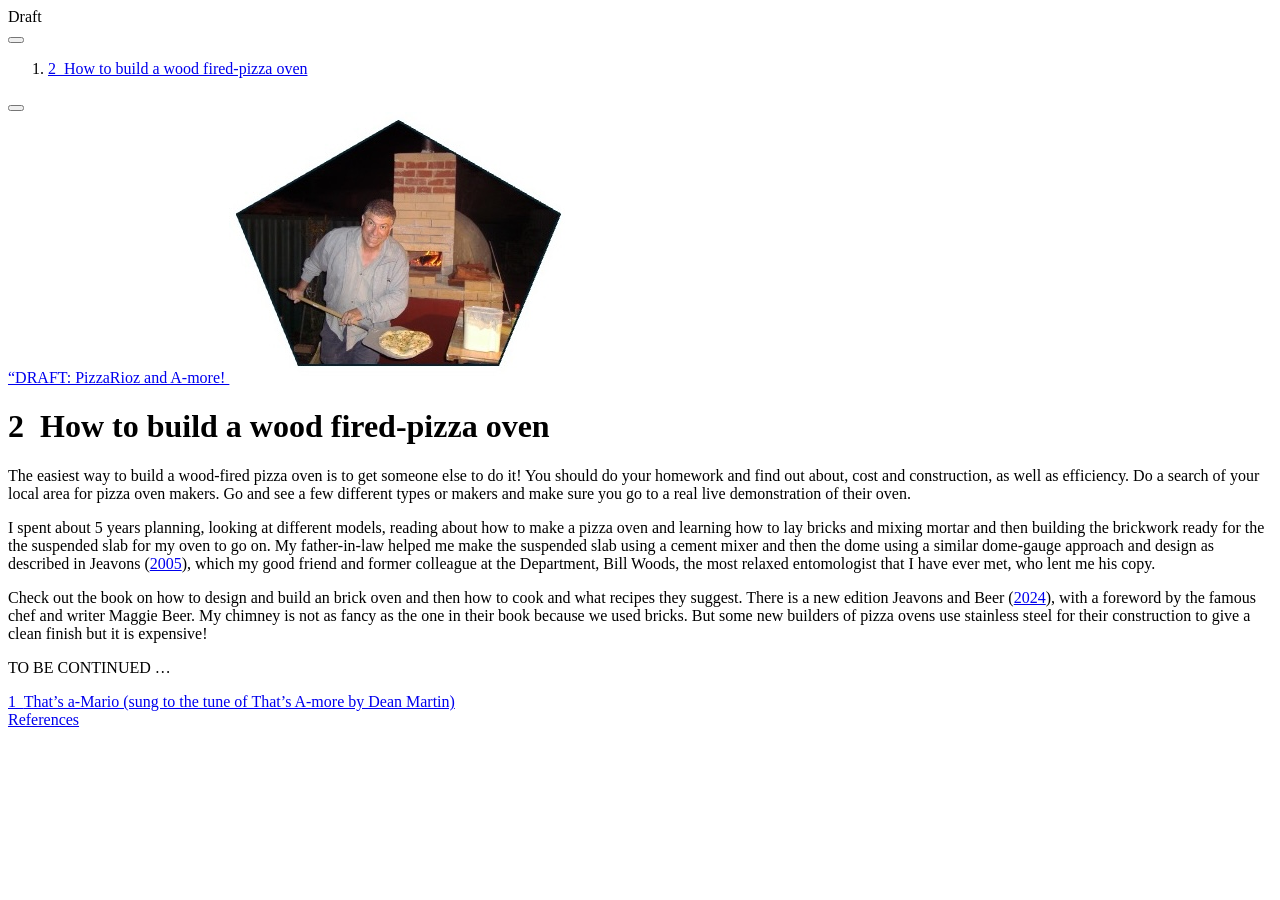
==== intro1.html @ e6e35b4d "add website files" ====
<!DOCTYPE html>
<html xmlns="http://www.w3.org/1999/xhtml" lang="en" xml:lang="en"><head>

<meta charset="utf-8">
<meta name="generator" content="quarto-1.9.37">

<meta name="viewport" content="width=device-width, initial-scale=1.0, user-scalable=yes">


<title>2&nbsp; How to build a wood fired-pizza oven – "DRAFT: PizzaRioz and 
A-more!
![](images/cover-pizzaRioZ.jpg)</title>
<style>
/* Default styles provided by pandoc.
** See https://pandoc.org/MANUAL.html#variables-for-html for config info.
*/
code{white-space: pre-wrap;}
span.smallcaps{font-variant: small-caps;}
div.columns{display: flex; gap: min(4vw, 1.5em);}
div.column{flex: auto; overflow-x: auto;}
div.hanging-indent{margin-left: 1.5em; text-indent: -1.5em;}
ul.task-list{list-style: none;}
ul.task-list li input[type="checkbox"] {
  width: 0.8em;
  margin: 0 0.8em 0.2em -1em; /* quarto-specific, see https://github.com/quarto-dev/quarto-cli/issues/4556 */ 
  vertical-align: middle;
}
/* CSS for citations */
div.csl-bib-body { }
div.csl-entry {
  clear: both;
}
.hanging-indent div.csl-entry {
  margin-left:2em;
  text-indent:-2em;
}
div.csl-left-margin {
  min-width:2em;
  float:left;
}
div.csl-right-inline {
  margin-left:2em;
  padding-left:1em;
}
div.csl-indent {
  margin-left: 2em;
}</style>


<script src="site_libs/quarto-nav/quarto-nav.js"></script>
<script src="site_libs/quarto-nav/headroom.min.js"></script>
<script src="site_libs/clipboard/clipboard.min.js"></script>
<script src="site_libs/quarto-search/autocomplete.umd.js"></script>
<script src="site_libs/quarto-search/fuse.min.js"></script>
<script src="site_libs/quarto-search/quarto-search.js"></script>
<meta name="quarto:offset" content="./">
<link href="./references.html" rel="next">
<link href="./aMario.html" rel="prev">
<script src="site_libs/quarto-html/quarto.js" type="module"></script>
<script src="site_libs/quarto-html/tabsets/tabsets.js" type="module"></script>
<script src="site_libs/quarto-html/popper.min.js"></script>
<script src="site_libs/quarto-html/tippy.umd.min.js"></script>
<script src="site_libs/quarto-html/anchor.min.js"></script>
<link href="site_libs/quarto-html/tippy.css" rel="stylesheet">
<link href="site_libs/quarto-html/quarto-syntax-highlighting-7f8f88aac4f3542376d5c11b86a4c14d.css" rel="stylesheet" id="quarto-text-highlighting-styles">
<script src="site_libs/bootstrap/bootstrap.min.js"></script>
<link href="site_libs/bootstrap/bootstrap-icons.css" rel="stylesheet">
<link href="site_libs/bootstrap/bootstrap-5ccb035bea26c1e21f80f44cf7c27909.min.css" rel="stylesheet" append-hash="true" id="quarto-bootstrap" data-mode="light">
<script id="quarto-search-options" type="application/json">{
  "location": "sidebar",
  "copy-button": false,
  "collapse-after": 3,
  "panel-placement": "start",
  "type": "textbox",
  "limit": 50,
  "keyboard-shortcut": [
    "f",
    "/",
    "s"
  ],
  "show-item-context": false,
  "language": {
    "search-no-results-text": "No results",
    "search-matching-documents-text": "matching documents",
    "search-copy-link-title": "Copy link to search",
    "search-hide-matches-text": "Hide additional matches",
    "search-more-match-text": "more match in this document",
    "search-more-matches-text": "more matches in this document",
    "search-clear-button-title": "Clear",
    "search-text-placeholder": "",
    "search-detached-cancel-button-title": "Cancel",
    "search-submit-button-title": "Submit",
    "search-label": "Search"
  }
}</script>
<meta name="quarto:status" content="draft">


<link rel="stylesheet" href="watermark.css">
</head>

<body class="nav-sidebar floating quarto-light">

<div id="quarto-search-results"></div>
  <header id="quarto-header" class="headroom fixed-top"><div id="quarto-draft-alert" class="alert alert-warning"><i class="bi bi-pencil-square"></i>Draft</div>
  <nav class="quarto-secondary-nav">
    <div class="container-fluid d-flex">
      <button type="button" class="quarto-btn-toggle btn" data-bs-toggle="collapse" role="button" data-bs-target=".quarto-sidebar-collapse-item" aria-controls="quarto-sidebar" aria-expanded="false" aria-label="Toggle sidebar navigation" onclick="if (window.quartoToggleHeadroom) { window.quartoToggleHeadroom(); }">
        <i class="bi bi-layout-text-sidebar-reverse"></i>
      </button>
        <nav class="quarto-page-breadcrumbs" aria-label="breadcrumb"><ol class="breadcrumb"><li class="breadcrumb-item"><a href="./intro1.html"><span class="chapter-number">2</span>&nbsp; <span class="chapter-title">How to build a wood fired-pizza oven</span></a></li></ol></nav>
        <a class="flex-grow-1" role="navigation" data-bs-toggle="collapse" data-bs-target=".quarto-sidebar-collapse-item" aria-controls="quarto-sidebar" aria-expanded="false" aria-label="Toggle sidebar navigation" onclick="if (window.quartoToggleHeadroom) { window.quartoToggleHeadroom(); }">      
        </a>
      <button type="button" class="btn quarto-search-button" aria-label="Search" onclick="window.quartoOpenSearch();">
        <i class="bi bi-search"></i>
      </button>
    </div>
  </nav>
</header>
<!-- content -->
<div id="quarto-content" class="quarto-container page-columns page-rows-contents page-layout-article">
<!-- sidebar -->
  <nav id="quarto-sidebar" class="sidebar collapse collapse-horizontal quarto-sidebar-collapse-item sidebar-navigation floating overflow-auto">
    <div class="pt-lg-2 mt-2 text-left sidebar-header">
    <div class="sidebar-title mb-0 py-0">
      <a href="./">“DRAFT: PizzaRioz and A-more! <img src="images/cover-pizzaRioZ.jpg" class="img-fluid"></a> 
    </div>
      </div>
        <div class="mt-2 flex-shrink-0 align-items-center">
        <div class="sidebar-search">
        <div id="quarto-search" class="" title="Search"></div>
        </div>
        </div>
    <div class="sidebar-menu-container"> 
    <ul class="list-unstyled mt-1">
    </ul>
    </div>
</nav>
<div id="quarto-sidebar-glass" class="quarto-sidebar-collapse-item" data-bs-toggle="collapse" data-bs-target=".quarto-sidebar-collapse-item"></div>
<!-- margin-sidebar -->
    <div id="quarto-margin-sidebar" class="sidebar margin-sidebar zindex-bottom">
        
    </div>
<!-- main -->
<main class="content" id="quarto-document-content">

<header id="title-block-header" class="quarto-title-block default">
<div class="quarto-title">
<h1 class="title"><span class="chapter-number">2</span>&nbsp; <span class="chapter-title">How to build a wood fired-pizza oven</span></h1>
</div>



<div class="quarto-title-meta">

    
  
    
  </div>
  


</header>


<p>The easiest way to build a wood-fired pizza oven is to get someone else to do it! You should do your homework and find out about, cost and construction, as well as efficiency. Do a search of your local area for pizza oven makers. Go and see a few different types or makers and make sure you go to a real live demonstration of their oven.</p>
<p>I spent about 5 years planning, looking at different models, reading about how to make a pizza oven and learning how to lay bricks and mixing mortar and then building the brickwork ready for the the suspended slab for my oven to go on. My father-in-law helped me make the suspended slab using a cement mixer and then the dome using a similar dome-gauge approach and design as described in <span class="citation" data-cites="Jeavons2005">Jeavons (<a href="references.html#ref-Jeavons2005" role="doc-biblioref">2005</a>)</span>, which my good friend and former colleague at the Department, Bill Woods, the most relaxed entomologist that I have ever met, who lent me his copy.</p>
<p>Check out the book on how to design and build an brick oven and then how to cook and what recipes they suggest. There is a new edition <span class="citation" data-cites="Jeavons2024">Jeavons and Beer (<a href="references.html#ref-Jeavons2024" role="doc-biblioref">2024</a>)</span>, with a foreword by the famous chef and writer Maggie Beer. My chimney is not as fancy as the one in their book because we used bricks. But some new builders of pizza ovens use stainless steel for their construction to give a clean finish but it is expensive!</p>
<p>TO BE CONTINUED …</p>


<div id="refs" class="references csl-bib-body hanging-indent" role="list" style="display: none">
<div id="ref-Jeavons2005" class="csl-entry" role="listitem">
Jeavons, Russell. 2005. <em>Your Brick Oven: Building It and Baking in It.</em> Wakefield Press Paperback.
</div>
<div id="ref-Jeavons2024" class="csl-entry" role="listitem">
Jeavons, Russell, and Maggie Beer. 2024. <em>Your Brick Oven: Building It &amp; Baking in It</em>. 1st ed. Grub Street.
</div>
</div>

</main> <!-- /main -->
<script id="quarto-html-after-body" type="application/javascript">
  window.document.addEventListener("DOMContentLoaded", function (event) {
    const icon = "";
    const anchorJS = new window.AnchorJS();
    anchorJS.options = {
      placement: 'right',
      icon: icon
    };
    anchorJS.add('.anchored');
    const isCodeAnnotation = (el) => {
      for (const clz of el.classList) {
        if (clz.startsWith('code-annotation-')) {                     
          return true;
        }
      }
      return false;
    }
    const onCopySuccess = function(e) {
      // button target
      const button = e.trigger;
      // don't keep focus
      button.blur();
      // flash "checked"
      button.classList.add('code-copy-button-checked');
      var currentTitle = button.getAttribute("title");
      button.setAttribute("title", "Copied!");
      let tooltip;
      if (window.bootstrap) {
        button.setAttribute("data-bs-toggle", "tooltip");
        button.setAttribute("data-bs-placement", "left");
        button.setAttribute("data-bs-title", "Copied!");
        tooltip = new bootstrap.Tooltip(button, 
          { trigger: "manual", 
            customClass: "code-copy-button-tooltip",
            offset: [0, -8]});
        tooltip.show();    
      }
      setTimeout(function() {
        if (tooltip) {
          tooltip.hide();
          button.removeAttribute("data-bs-title");
          button.removeAttribute("data-bs-toggle");
          button.removeAttribute("data-bs-placement");
        }
        button.setAttribute("title", currentTitle);
        button.classList.remove('code-copy-button-checked');
      }, 1000);
      // clear code selection
      e.clearSelection();
    }
    const getTextToCopy = function(trigger) {
      const outerScaffold = trigger.parentElement.cloneNode(true);
      const codeEl = outerScaffold.querySelector('code');
      for (const childEl of codeEl.children) {
        if (isCodeAnnotation(childEl)) {
          childEl.remove();
        }
      }
      return codeEl.innerText;
    }
    const clipboard = new window.ClipboardJS('.code-copy-button:not([data-in-quarto-modal])', {
      text: getTextToCopy
    });
    clipboard.on('success', onCopySuccess);
    if (window.document.getElementById('quarto-embedded-source-code-modal')) {
      const clipboardModal = new window.ClipboardJS('.code-copy-button[data-in-quarto-modal]', {
        text: getTextToCopy,
        container: window.document.getElementById('quarto-embedded-source-code-modal')
      });
      clipboardModal.on('success', onCopySuccess);
    }
      var localhostRegex = new RegExp(/^(?:http|https):\/\/localhost\:?[0-9]*\//);
      var mailtoRegex = new RegExp(/^mailto:/);
        var filterRegex = new RegExp('/' + window.location.host + '/');
      var isInternal = (href) => {
          return filterRegex.test(href) || localhostRegex.test(href) || mailtoRegex.test(href);
      }
      // Inspect non-navigation links and adorn them if external
     var links = window.document.querySelectorAll('a[href]:not(.nav-link):not(.navbar-brand):not(.toc-action):not(.sidebar-link):not(.sidebar-item-toggle):not(.pagination-link):not(.no-external):not([aria-hidden]):not(.dropdown-item):not(.quarto-navigation-tool):not(.about-link)');
      for (var i=0; i<links.length; i++) {
        const link = links[i];
        if (!isInternal(link.href)) {
          // undo the damage that might have been done by quarto-nav.js in the case of
          // links that we want to consider external
          if (link.dataset.originalHref !== undefined) {
            link.href = link.dataset.originalHref;
          }
        }
      }
    function tippyHover(el, contentFn, onTriggerFn, onUntriggerFn) {
      const config = {
        allowHTML: true,
        maxWidth: 500,
        delay: 100,
        arrow: false,
        appendTo: function(el) {
            return el.parentElement;
        },
        interactive: true,
        interactiveBorder: 10,
        theme: 'quarto',
        placement: 'bottom-start',
      };
      if (contentFn) {
        config.content = contentFn;
      }
      if (onTriggerFn) {
        config.onTrigger = onTriggerFn;
      }
      if (onUntriggerFn) {
        config.onUntrigger = onUntriggerFn;
      }
      window.tippy(el, config); 
    }
    const noterefs = window.document.querySelectorAll('a[role="doc-noteref"]');
    for (var i=0; i<noterefs.length; i++) {
      const ref = noterefs[i];
      tippyHover(ref, function() {
        // use id or data attribute instead here
        let href = ref.getAttribute('data-footnote-href') || ref.getAttribute('href');
        try { href = new URL(href).hash; } catch {}
        const id = href.replace(/^#\/?/, "");
        const note = window.document.getElementById(id);
        if (note) {
          return note.innerHTML;
        } else {
          return "";
        }
      });
    }
    const xrefs = window.document.querySelectorAll('a.quarto-xref');
    const processXRef = (id, note) => {
      // Strip column container classes
      const stripColumnClz = (el) => {
        el.classList.remove("page-full", "page-columns");
        if (el.children) {
          for (const child of el.children) {
            stripColumnClz(child);
          }
        }
      }
      stripColumnClz(note)
      if (id === null || id.startsWith('sec-')) {
        // Special case sections, only their first couple elements
        const container = document.createElement("div");
        if (note.children && note.children.length > 2) {
          container.appendChild(note.children[0].cloneNode(true));
          for (let i = 1; i < note.children.length; i++) {
            const child = note.children[i];
            if (child.tagName === "P" && child.innerText === "") {
              continue;
            } else {
              container.appendChild(child.cloneNode(true));
              break;
            }
          }
          if (window.Quarto?.typesetMath) {
            window.Quarto.typesetMath(container);
          }
          return container.innerHTML
        } else {
          if (window.Quarto?.typesetMath) {
            window.Quarto.typesetMath(note);
          }
          return note.innerHTML;
        }
      } else {
        // Remove any anchor links if they are present
        const anchorLink = note.querySelector('a.anchorjs-link');
        if (anchorLink) {
          anchorLink.remove();
        }
        if (window.Quarto?.typesetMath) {
          window.Quarto.typesetMath(note);
        }
        if (note.classList.contains("callout")) {
          return note.outerHTML;
        } else {
          return note.innerHTML;
        }
      }
    }
    for (var i=0; i<xrefs.length; i++) {
      const xref = xrefs[i];
      tippyHover(xref, undefined, function(instance) {
        instance.disable();
        let url = xref.getAttribute('href');
        let hash = undefined; 
        if (url.startsWith('#')) {
          hash = url;
        } else {
          try { hash = new URL(url).hash; } catch {}
        }
        if (hash) {
          const id = hash.replace(/^#\/?/, "");
          const note = window.document.getElementById(id);
          if (note !== null) {
            try {
              const html = processXRef(id, note.cloneNode(true));
              instance.setContent(html);
            } finally {
              instance.enable();
              instance.show();
            }
          } else {
            // See if we can fetch this
            fetch(url.split('#')[0])
            .then(res => res.text())
            .then(html => {
              const parser = new DOMParser();
              const htmlDoc = parser.parseFromString(html, "text/html");
              const note = htmlDoc.getElementById(id);
              if (note !== null) {
                const html = processXRef(id, note);
                instance.setContent(html);
              } 
            }).finally(() => {
              instance.enable();
              instance.show();
            });
          }
        } else {
          // See if we can fetch a full url (with no hash to target)
          // This is a special case and we should probably do some content thinning / targeting
          fetch(url)
          .then(res => res.text())
          .then(html => {
            const parser = new DOMParser();
            const htmlDoc = parser.parseFromString(html, "text/html");
            const note = htmlDoc.querySelector('main.content');
            if (note !== null) {
              // This should only happen for chapter cross references
              // (since there is no id in the URL)
              // remove the first header
              if (note.children.length > 0 && note.children[0].tagName === "HEADER") {
                note.children[0].remove();
              }
              const html = processXRef(null, note);
              instance.setContent(html);
            } 
          }).finally(() => {
            instance.enable();
            instance.show();
          });
        }
      }, function(instance) {
      });
    }
        let selectedAnnoteEl;
        const selectorForAnnotation = ( cell, annotation) => {
          let cellAttr = 'data-code-cell="' + cell + '"';
          let lineAttr = 'data-code-annotation="' +  annotation + '"';
          const selector = 'span[' + cellAttr + '][' + lineAttr + ']';
          return selector;
        }
        const selectCodeLines = (annoteEl) => {
          const doc = window.document;
          const targetCell = annoteEl.getAttribute("data-target-cell");
          const targetAnnotation = annoteEl.getAttribute("data-target-annotation");
          const annoteSpan = window.document.querySelector(selectorForAnnotation(targetCell, targetAnnotation));
          const lines = annoteSpan.getAttribute("data-code-lines").split(",");
          const lineIds = lines.map((line) => {
            return targetCell + "-" + line;
          })
          let top = null;
          let height = null;
          let parent = null;
          if (lineIds.length > 0) {
              //compute the position of the single el (top and bottom and make a div)
              const el = window.document.getElementById(lineIds[0]);
              top = el.offsetTop;
              height = el.offsetHeight;
              parent = el.parentElement.parentElement;
            if (lineIds.length > 1) {
              const lastEl = window.document.getElementById(lineIds[lineIds.length - 1]);
              const bottom = lastEl.offsetTop + lastEl.offsetHeight;
              height = bottom - top;
            }
            if (top !== null && height !== null && parent !== null) {
              // cook up a div (if necessary) and position it 
              let div = window.document.getElementById("code-annotation-line-highlight");
              if (div === null) {
                div = window.document.createElement("div");
                div.setAttribute("id", "code-annotation-line-highlight");
                div.style.position = 'absolute';
                parent.appendChild(div);
              }
              div.style.top = top - 2 + "px";
              div.style.height = height + 4 + "px";
              div.style.left = 0;
              let gutterDiv = window.document.getElementById("code-annotation-line-highlight-gutter");
              if (gutterDiv === null) {
                gutterDiv = window.document.createElement("div");
                gutterDiv.setAttribute("id", "code-annotation-line-highlight-gutter");
                gutterDiv.style.position = 'absolute';
                const codeCell = window.document.getElementById(targetCell);
                const gutter = codeCell.querySelector('.code-annotation-gutter');
                gutter.appendChild(gutterDiv);
              }
              gutterDiv.style.top = top - 2 + "px";
              gutterDiv.style.height = height + 4 + "px";
            }
            selectedAnnoteEl = annoteEl;
          }
        };
        const unselectCodeLines = () => {
          const elementsIds = ["code-annotation-line-highlight", "code-annotation-line-highlight-gutter"];
          elementsIds.forEach((elId) => {
            const div = window.document.getElementById(elId);
            if (div) {
              div.remove();
            }
          });
          selectedAnnoteEl = undefined;
        };
          // Handle positioning of the toggle
      window.addEventListener(
        "resize",
        throttle(() => {
          elRect = undefined;
          if (selectedAnnoteEl) {
            selectCodeLines(selectedAnnoteEl);
          }
        }, 10)
      );
      function throttle(fn, ms) {
      let throttle = false;
      let timer;
        return (...args) => {
          if(!throttle) { // first call gets through
              fn.apply(this, args);
              throttle = true;
          } else { // all the others get throttled
              if(timer) clearTimeout(timer); // cancel #2
              timer = setTimeout(() => {
                fn.apply(this, args);
                timer = throttle = false;
              }, ms);
          }
        };
      }
        // Attach click handler to the DT
        const annoteDls = window.document.querySelectorAll('dt[data-target-cell]');
        for (const annoteDlNode of annoteDls) {
          annoteDlNode.addEventListener('click', (event) => {
            const clickedEl = event.target;
            if (clickedEl !== selectedAnnoteEl) {
              unselectCodeLines();
              const activeEl = window.document.querySelector('dt[data-target-cell].code-annotation-active');
              if (activeEl) {
                activeEl.classList.remove('code-annotation-active');
              }
              selectCodeLines(clickedEl);
              clickedEl.classList.add('code-annotation-active');
            } else {
              // Unselect the line
              unselectCodeLines();
              clickedEl.classList.remove('code-annotation-active');
            }
          });
        }
    const findCites = (el) => {
      const parentEl = el.parentElement;
      if (parentEl) {
        const cites = parentEl.dataset.cites;
        if (cites) {
          return {
            el,
            cites: cites.split(' ')
          };
        } else {
          return findCites(el.parentElement)
        }
      } else {
        return undefined;
      }
    };
    var bibliorefs = window.document.querySelectorAll('a[role="doc-biblioref"]');
    for (var i=0; i<bibliorefs.length; i++) {
      const ref = bibliorefs[i];
      const citeInfo = findCites(ref);
      if (citeInfo) {
        tippyHover(citeInfo.el, function() {
          var popup = window.document.createElement('div');
          citeInfo.cites.forEach(function(cite) {
            var citeDiv = window.document.createElement('div');
            citeDiv.classList.add('hanging-indent');
            citeDiv.classList.add('csl-entry');
            var biblioDiv = window.document.getElementById('ref-' + cite);
            if (biblioDiv) {
              citeDiv.innerHTML = biblioDiv.innerHTML;
            }
            popup.appendChild(citeDiv);
          });
          return popup.innerHTML;
        });
      }
    }
  });
  </script>
<nav class="page-navigation">
  <div class="nav-page nav-page-previous">
      <a href="./aMario.html" class="pagination-link" aria-label="That's a-Mario (sung to the tune of That's A-more by Dean Martin)">
        <i class="bi bi-arrow-left-short"></i> <span class="nav-page-text"><span class="chapter-number">1</span>&nbsp; <span class="chapter-title">That’s a-Mario (sung to the tune of That’s A-more by Dean Martin)</span></span>
      </a>          
  </div>
  <div class="nav-page nav-page-next">
      <a href="./references.html" class="pagination-link" aria-label="References">
        <span class="nav-page-text">References</span> <i class="bi bi-arrow-right-short"></i>
      </a>
  </div>
</nav>
</div> <!-- /content -->




</body></html>
---- watermark.css ----
/* Watermark styling for EPUB pages */
.epub-watermark {
  position: fixed;
  top: 50%;
  left: 50%;
  transform: translate(-50%, -50%) rotate(-45deg);
  font-size: 80px;
  font-weight: bold;
  color: rgba(200, 200, 200, 0.3); /* Adjust color and opacity here */
  z-index: -1; /* Ensures it sits behind your text */
  pointer-events: none; /* Allows readers to highlight text over it */
}
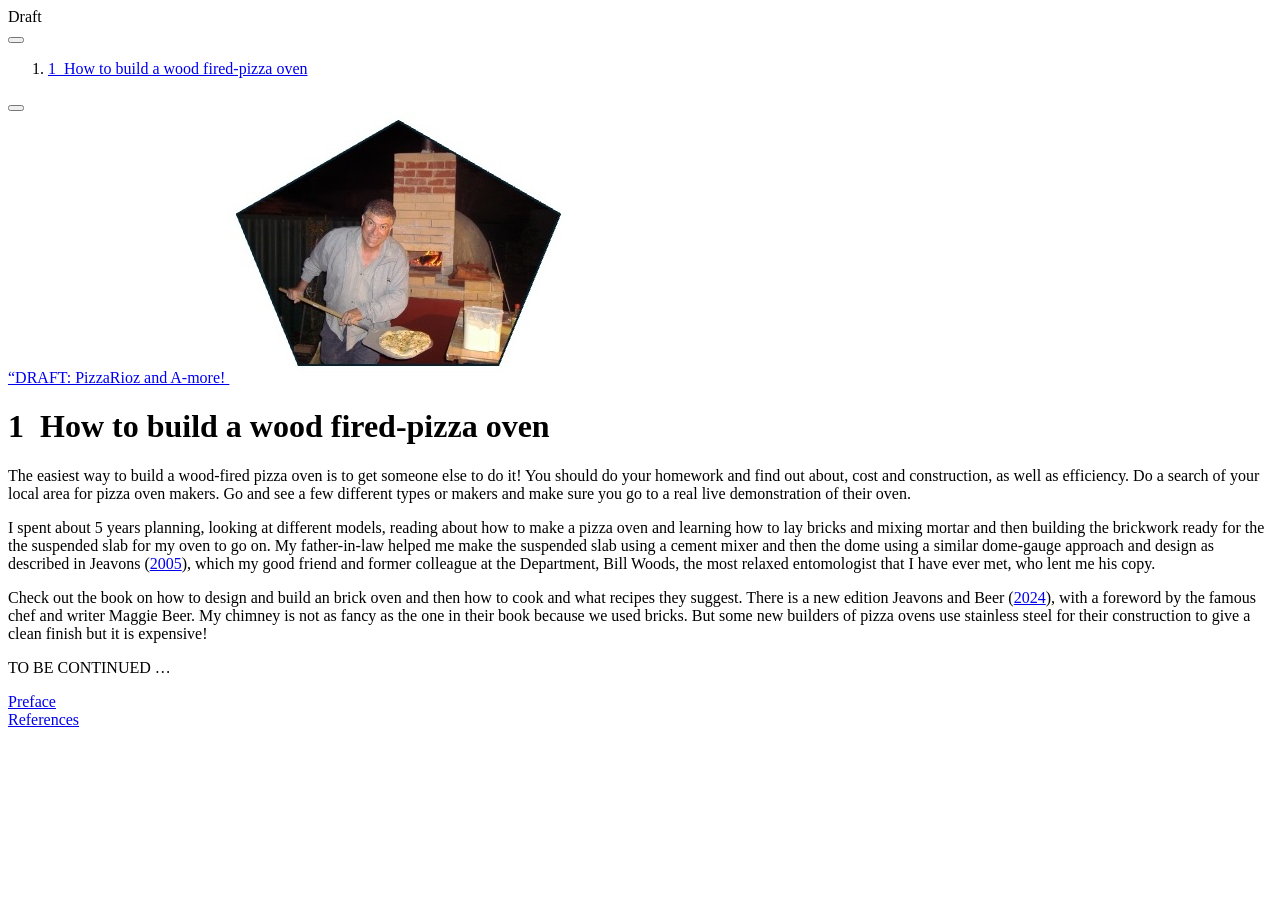
==== commit b868b144: "update website 10am nov9" ====
--- a/intro1.html
+++ b/intro1.html
@@ -7,7 +7,7 @@
 <meta name="viewport" content="width=device-width, initial-scale=1.0, user-scalable=yes">
 
 
-<title>2&nbsp; How to build a wood fired-pizza oven – "DRAFT: PizzaRioz and 
+<title>1&nbsp; How to build a wood fired-pizza oven – "DRAFT: PizzaRioz and 
 A-more!
 ![](images/cover-pizzaRioZ.jpg)</title>
 <style>
@@ -55,7 +55,7 @@
 <script src="site_libs/quarto-search/quarto-search.js"></script>
 <meta name="quarto:offset" content="./">
 <link href="./references.html" rel="next">
-<link href="./aMario.html" rel="prev">
+<link href="./index.html" rel="prev">
 <script src="site_libs/quarto-html/quarto.js" type="module"></script>
 <script src="site_libs/quarto-html/tabsets/tabsets.js" type="module"></script>
 <script src="site_libs/quarto-html/popper.min.js"></script>
@@ -108,7 +108,7 @@
       <button type="button" class="quarto-btn-toggle btn" data-bs-toggle="collapse" role="button" data-bs-target=".quarto-sidebar-collapse-item" aria-controls="quarto-sidebar" aria-expanded="false" aria-label="Toggle sidebar navigation" onclick="if (window.quartoToggleHeadroom) { window.quartoToggleHeadroom(); }">
         <i class="bi bi-layout-text-sidebar-reverse"></i>
       </button>
-        <nav class="quarto-page-breadcrumbs" aria-label="breadcrumb"><ol class="breadcrumb"><li class="breadcrumb-item"><a href="./intro1.html"><span class="chapter-number">2</span>&nbsp; <span class="chapter-title">How to build a wood fired-pizza oven</span></a></li></ol></nav>
+        <nav class="quarto-page-breadcrumbs" aria-label="breadcrumb"><ol class="breadcrumb"><li class="breadcrumb-item"><a href="./intro1.html"><span class="chapter-number">1</span>&nbsp; <span class="chapter-title">How to build a wood fired-pizza oven</span></a></li></ol></nav>
         <a class="flex-grow-1" role="navigation" data-bs-toggle="collapse" data-bs-target=".quarto-sidebar-collapse-item" aria-controls="quarto-sidebar" aria-expanded="false" aria-label="Toggle sidebar navigation" onclick="if (window.quartoToggleHeadroom) { window.quartoToggleHeadroom(); }">      
         </a>
       <button type="button" class="btn quarto-search-button" aria-label="Search" onclick="window.quartoOpenSearch();">
@@ -146,7 +146,7 @@
 
 <header id="title-block-header" class="quarto-title-block default">
 <div class="quarto-title">
-<h1 class="title"><span class="chapter-number">2</span>&nbsp; <span class="chapter-title">How to build a wood fired-pizza oven</span></h1>
+<h1 class="title"><span class="chapter-number">1</span>&nbsp; <span class="chapter-title">How to build a wood fired-pizza oven</span></h1>
 </div>
 
 
@@ -581,8 +581,8 @@
   </script>
 <nav class="page-navigation">
   <div class="nav-page nav-page-previous">
-      <a href="./aMario.html" class="pagination-link" aria-label="That's a-Mario (sung to the tune of That's A-more by Dean Martin)">
-        <i class="bi bi-arrow-left-short"></i> <span class="nav-page-text"><span class="chapter-number">1</span>&nbsp; <span class="chapter-title">That’s a-Mario (sung to the tune of That’s A-more by Dean Martin)</span></span>
+      <a href="./index.html" class="pagination-link" aria-label="Preface">
+        <i class="bi bi-arrow-left-short"></i> <span class="nav-page-text">Preface</span>
       </a>          
   </div>
   <div class="nav-page nav-page-next">
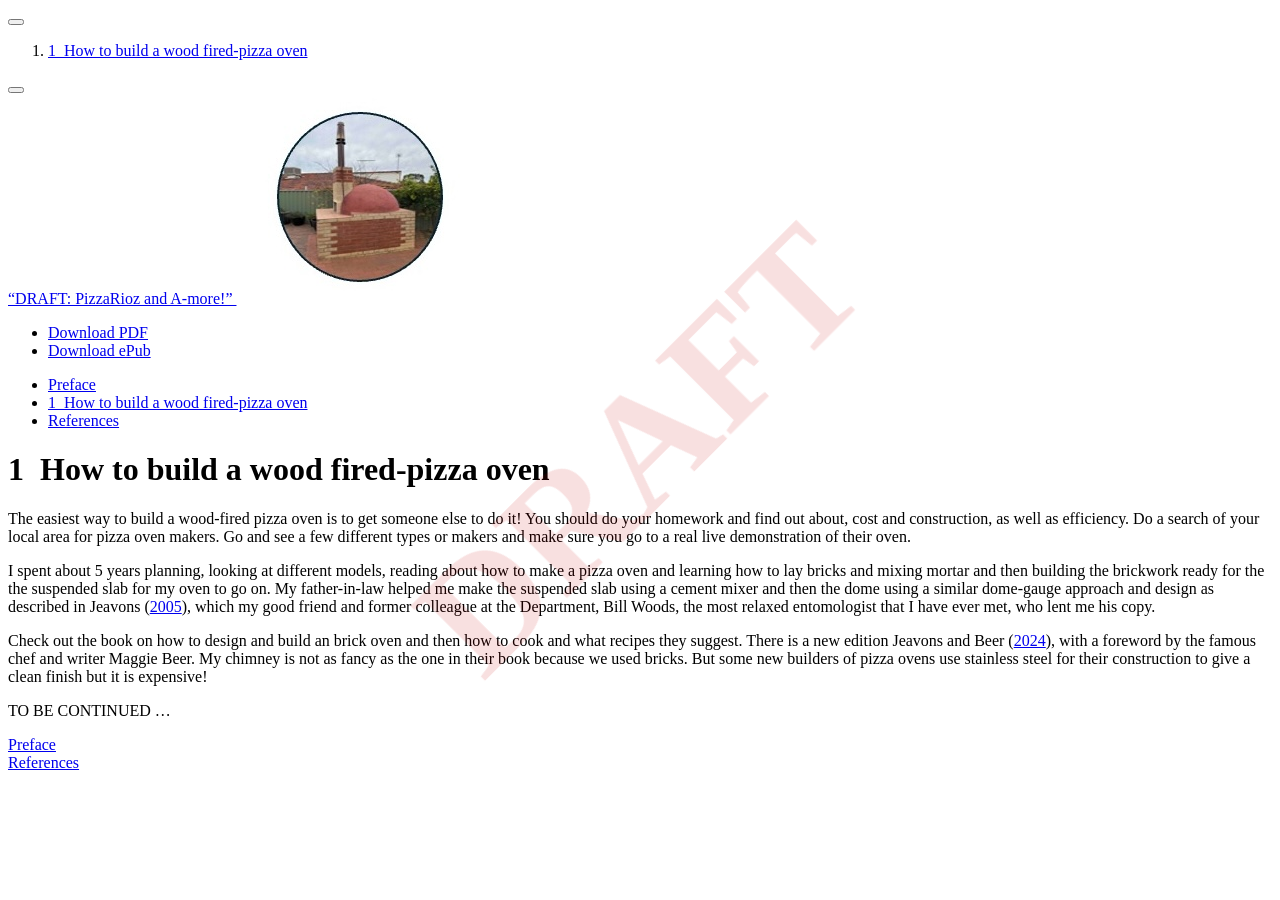
==== commit a27ec2a8: "update nov10 2026 draft note" ====
--- a/intro1.html
+++ b/intro1.html
@@ -8,7 +8,7 @@
 
 
 <title>1&nbsp; How to build a wood fired-pizza oven – "DRAFT: PizzaRioz and 
-A-more!
+A-more!"
 ![](images/cover-pizzaRioZ.jpg)</title>
 <style>
 /* Default styles provided by pandoc.
@@ -93,16 +93,16 @@
     "search-label": "Search"
   }
 }</script>
-<meta name="quarto:status" content="draft">
 
 
 <link rel="stylesheet" href="watermark.css">
+<link rel="stylesheet" href="draft.css">
 </head>
 
 <body class="nav-sidebar floating quarto-light">
 
 <div id="quarto-search-results"></div>
-  <header id="quarto-header" class="headroom fixed-top"><div id="quarto-draft-alert" class="alert alert-warning"><i class="bi bi-pencil-square"></i>Draft</div>
+  <header id="quarto-header" class="headroom fixed-top">
   <nav class="quarto-secondary-nav">
     <div class="container-fluid d-flex">
       <button type="button" class="quarto-btn-toggle btn" data-bs-toggle="collapse" role="button" data-bs-target=".quarto-sidebar-collapse-item" aria-controls="quarto-sidebar" aria-expanded="false" aria-label="Toggle sidebar navigation" onclick="if (window.quartoToggleHeadroom) { window.quartoToggleHeadroom(); }">
@@ -123,7 +123,26 @@
   <nav id="quarto-sidebar" class="sidebar collapse collapse-horizontal quarto-sidebar-collapse-item sidebar-navigation floating overflow-auto">
     <div class="pt-lg-2 mt-2 text-left sidebar-header">
     <div class="sidebar-title mb-0 py-0">
-      <a href="./">“DRAFT: PizzaRioz and A-more! <img src="images/cover-pizzaRioZ.jpg" class="img-fluid"></a> 
+      <a href="./">“DRAFT: PizzaRioz and A-more!” <img src="images/cover-pizzaRioZ.jpg" class="img-fluid"></a> 
+        <div class="sidebar-tools-main">
+    <div class="dropdown">
+      <a href="" title="Download" id="quarto-navigation-tool-dropdown-0" class="quarto-navigation-tool dropdown-toggle px-1" data-bs-toggle="dropdown" aria-expanded="false" role="link" aria-label="Download"><i class="bi bi-download"></i></a>
+      <ul class="dropdown-menu" aria-labelledby="quarto-navigation-tool-dropdown-0">
+          <li>
+            <a class="dropdown-item sidebar-tools-main-item" href="./PizzaRioz_book.pdf">
+              <i class="bi bi-file-pdf pe-1"></i>
+            Download PDF
+            </a>
+          </li>
+          <li>
+            <a class="dropdown-item sidebar-tools-main-item" href="./PizzaRioz_book.epub">
+              <i class="bi bi-journal pe-1"></i>
+            Download ePub
+            </a>
+          </li>
+      </ul>
+    </div>
+</div>
     </div>
       </div>
         <div class="mt-2 flex-shrink-0 align-items-center">
@@ -133,6 +152,24 @@
         </div>
     <div class="sidebar-menu-container"> 
     <ul class="list-unstyled mt-1">
+        <li class="sidebar-item">
+  <div class="sidebar-item-container"> 
+  <a href="./index.html" class="sidebar-item-text sidebar-link">
+ <span class="menu-text">Preface</span></a>
+  </div>
+</li>
+        <li class="sidebar-item">
+  <div class="sidebar-item-container"> 
+  <a href="./intro1.html" class="sidebar-item-text sidebar-link active">
+ <span class="menu-text"><span class="chapter-number">1</span>&nbsp; <span class="chapter-title">How to build a wood fired-pizza oven</span></span></a>
+  </div>
+</li>
+        <li class="sidebar-item">
+  <div class="sidebar-item-container"> 
+  <a href="./references.html" class="sidebar-item-text sidebar-link">
+ <span class="menu-text">References</span></a>
+  </div>
+</li>
     </ul>
     </div>
 </nav>
--- a/draft.css
+++ b/draft.css
@@ -0,0 +1,12 @@
+body::after {
+  content: "DRAFT";
+  position: fixed;
+  top: 50%;
+  left: 50%;
+  transform: translate(-50%, -50%) rotate(-45deg);
+  font-size: 10rem;
+  font-weight: bold;
+  color: rgba(200, 0, 0, 0.12);
+  pointer-events: none;   /* clicks pass through to the page underneath */
+  z-index: 9999;
+}
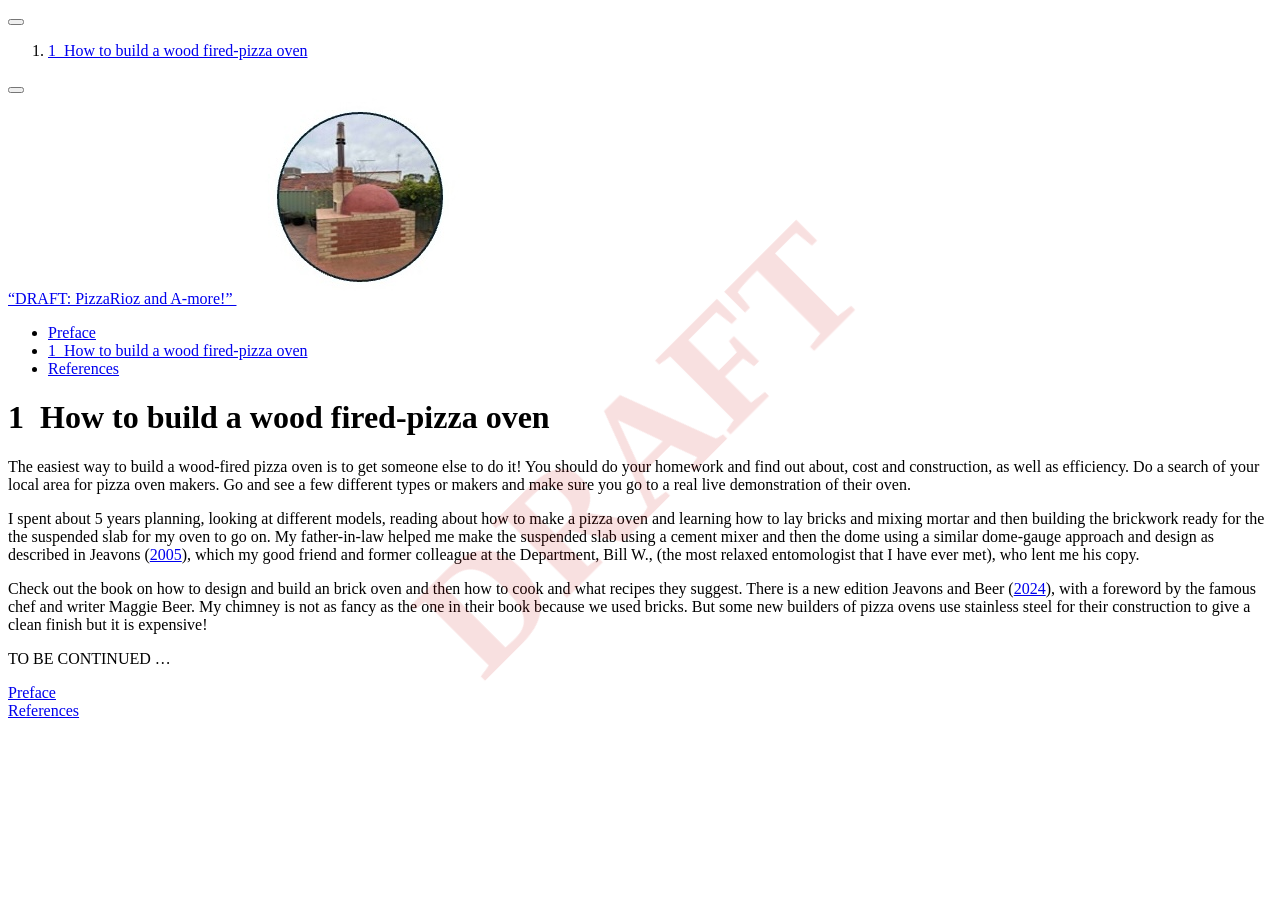
==== commit 46aebd7a: "update 10nov2026" ====
--- a/intro1.html
+++ b/intro1.html
@@ -124,25 +124,6 @@
     <div class="pt-lg-2 mt-2 text-left sidebar-header">
     <div class="sidebar-title mb-0 py-0">
       <a href="./">“DRAFT: PizzaRioz and A-more!” <img src="images/cover-pizzaRioZ.jpg" class="img-fluid"></a> 
-        <div class="sidebar-tools-main">
-    <div class="dropdown">
-      <a href="" title="Download" id="quarto-navigation-tool-dropdown-0" class="quarto-navigation-tool dropdown-toggle px-1" data-bs-toggle="dropdown" aria-expanded="false" role="link" aria-label="Download"><i class="bi bi-download"></i></a>
-      <ul class="dropdown-menu" aria-labelledby="quarto-navigation-tool-dropdown-0">
-          <li>
-            <a class="dropdown-item sidebar-tools-main-item" href="./PizzaRioz_book.pdf">
-              <i class="bi bi-file-pdf pe-1"></i>
-            Download PDF
-            </a>
-          </li>
-          <li>
-            <a class="dropdown-item sidebar-tools-main-item" href="./PizzaRioz_book.epub">
-              <i class="bi bi-journal pe-1"></i>
-            Download ePub
-            </a>
-          </li>
-      </ul>
-    </div>
-</div>
     </div>
       </div>
         <div class="mt-2 flex-shrink-0 align-items-center">
@@ -201,7 +182,7 @@
 
 
 <p>The easiest way to build a wood-fired pizza oven is to get someone else to do it! You should do your homework and find out about, cost and construction, as well as efficiency. Do a search of your local area for pizza oven makers. Go and see a few different types or makers and make sure you go to a real live demonstration of their oven.</p>
-<p>I spent about 5 years planning, looking at different models, reading about how to make a pizza oven and learning how to lay bricks and mixing mortar and then building the brickwork ready for the the suspended slab for my oven to go on. My father-in-law helped me make the suspended slab using a cement mixer and then the dome using a similar dome-gauge approach and design as described in <span class="citation" data-cites="Jeavons2005">Jeavons (<a href="references.html#ref-Jeavons2005" role="doc-biblioref">2005</a>)</span>, which my good friend and former colleague at the Department, Bill Woods, the most relaxed entomologist that I have ever met, who lent me his copy.</p>
+<p>I spent about 5 years planning, looking at different models, reading about how to make a pizza oven and learning how to lay bricks and mixing mortar and then building the brickwork ready for the the suspended slab for my oven to go on. My father-in-law helped me make the suspended slab using a cement mixer and then the dome using a similar dome-gauge approach and design as described in <span class="citation" data-cites="Jeavons2005">Jeavons (<a href="references.html#ref-Jeavons2005" role="doc-biblioref">2005</a>)</span>, which my good friend and former colleague at the Department, Bill W., (the most relaxed entomologist that I have ever met), who lent me his copy.</p>
 <p>Check out the book on how to design and build an brick oven and then how to cook and what recipes they suggest. There is a new edition <span class="citation" data-cites="Jeavons2024">Jeavons and Beer (<a href="references.html#ref-Jeavons2024" role="doc-biblioref">2024</a>)</span>, with a foreword by the famous chef and writer Maggie Beer. My chimney is not as fancy as the one in their book because we used bricks. But some new builders of pizza ovens use stainless steel for their construction to give a clean finish but it is expensive!</p>
 <p>TO BE CONTINUED …</p>
 
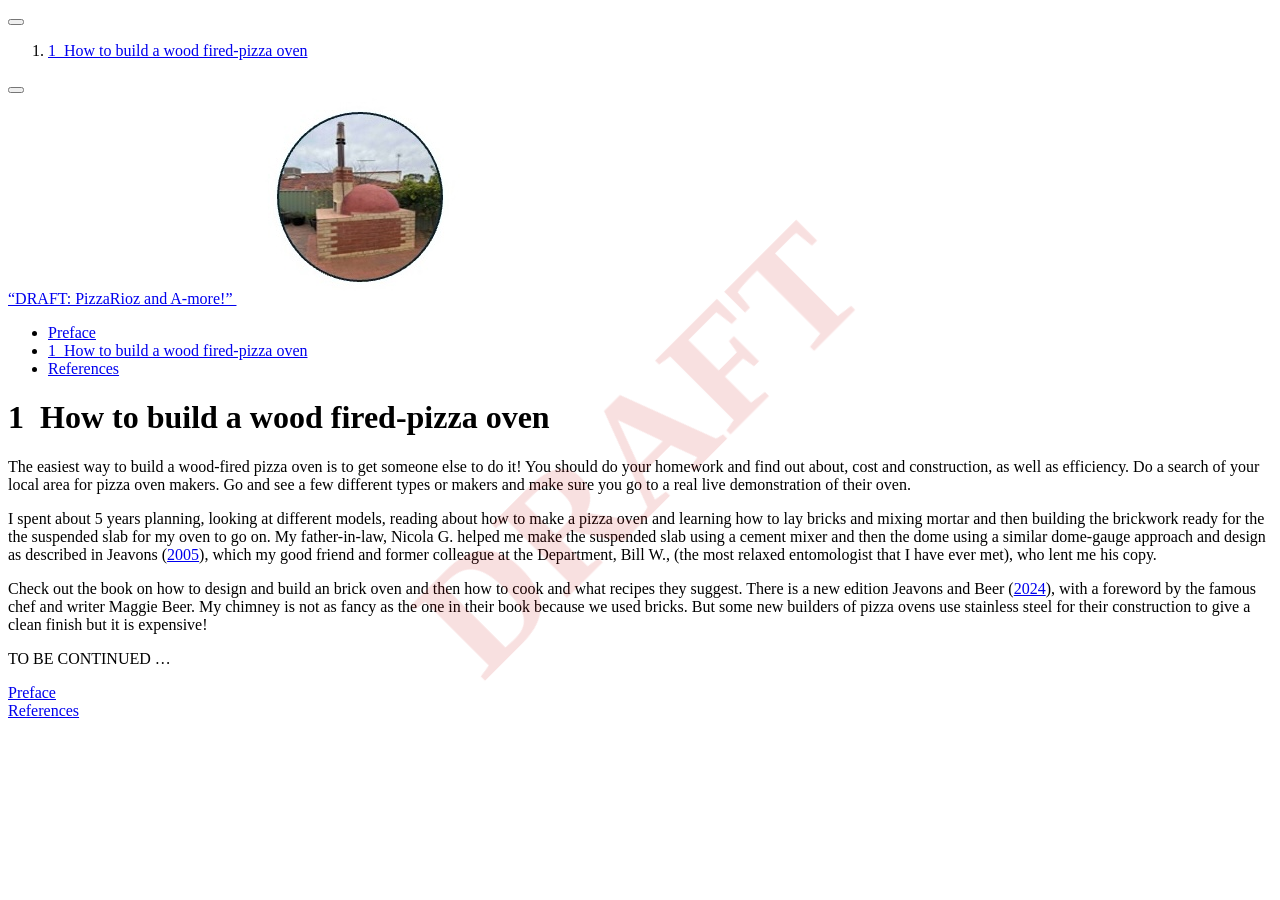
==== commit 113a1561: "updated 10 Nov 2026" ====
--- a/intro1.html
+++ b/intro1.html
@@ -182,7 +182,7 @@
 
 
 <p>The easiest way to build a wood-fired pizza oven is to get someone else to do it! You should do your homework and find out about, cost and construction, as well as efficiency. Do a search of your local area for pizza oven makers. Go and see a few different types or makers and make sure you go to a real live demonstration of their oven.</p>
-<p>I spent about 5 years planning, looking at different models, reading about how to make a pizza oven and learning how to lay bricks and mixing mortar and then building the brickwork ready for the the suspended slab for my oven to go on. My father-in-law helped me make the suspended slab using a cement mixer and then the dome using a similar dome-gauge approach and design as described in <span class="citation" data-cites="Jeavons2005">Jeavons (<a href="references.html#ref-Jeavons2005" role="doc-biblioref">2005</a>)</span>, which my good friend and former colleague at the Department, Bill W., (the most relaxed entomologist that I have ever met), who lent me his copy.</p>
+<p>I spent about 5 years planning, looking at different models, reading about how to make a pizza oven and learning how to lay bricks and mixing mortar and then building the brickwork ready for the the suspended slab for my oven to go on. My father-in-law, Nicola G. helped me make the suspended slab using a cement mixer and then the dome using a similar dome-gauge approach and design as described in <span class="citation" data-cites="Jeavons2005">Jeavons (<a href="references.html#ref-Jeavons2005" role="doc-biblioref">2005</a>)</span>, which my good friend and former colleague at the Department, Bill W., (the most relaxed entomologist that I have ever met), who lent me his copy.</p>
 <p>Check out the book on how to design and build an brick oven and then how to cook and what recipes they suggest. There is a new edition <span class="citation" data-cites="Jeavons2024">Jeavons and Beer (<a href="references.html#ref-Jeavons2024" role="doc-biblioref">2024</a>)</span>, with a foreword by the famous chef and writer Maggie Beer. My chimney is not as fancy as the one in their book because we used bricks. But some new builders of pizza ovens use stainless steel for their construction to give a clean finish but it is expensive!</p>
 <p>TO BE CONTINUED …</p>
 
